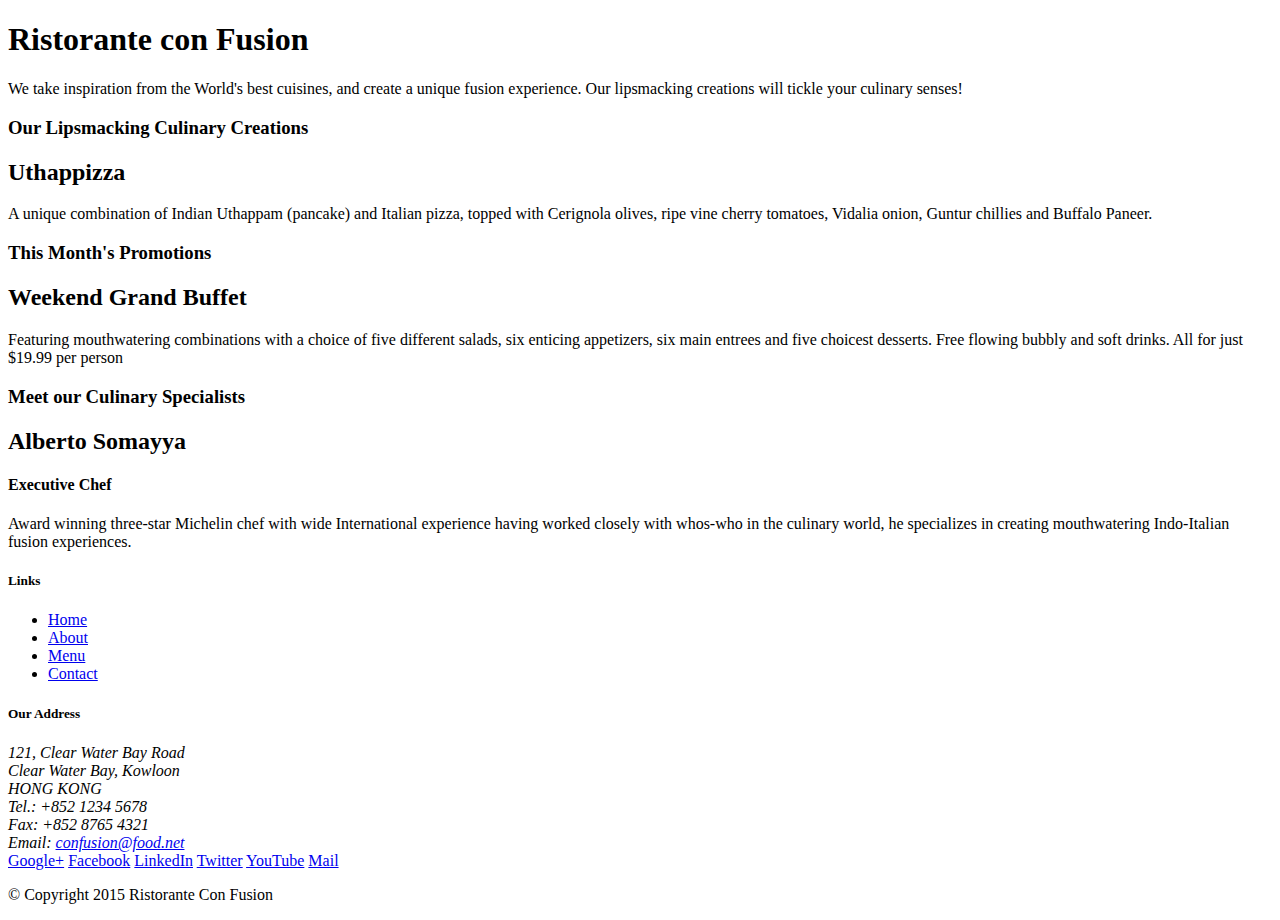
==== index.html @ ce415d2e "Initial Setup" ====
<!DOCTYPE html>
<html lang="en">

<head>
    <title>Ristorante Con Fusion</title>
</head>

<body>

    <header>
        <div>
            <div>
                <div>
                    <h1>Ristorante con Fusion</h1>
                    <p>We take inspiration from the World's best cuisines, and create a unique fusion experience. Our lipsmacking creations will tickle your culinary senses!</p>
                </div>
                <div>
                </div>
            </div>
        </div>
    </header>

    <div>
        <div>
            <div>
                <h3>Our Lipsmacking Culinary Creations</h3>
            </div>
            <div>
                <h2>Uthappizza</h2>
                <p>A unique combination of Indian Uthappam (pancake) and Italian pizza, topped with Cerignola olives, ripe vine cherry tomatoes, Vidalia onion, Guntur chillies and Buffalo Paneer.</p>
            </div>
        </div>


        <div>
            <div>
                <h3>This Month's Promotions</h3>
            </div>
            <div>
                <h2>Weekend Grand Buffet</h2>
                <p>Featuring mouthwatering combinations with a choice of five different salads, six enticing appetizers, six main entrees and five choicest desserts. Free flowing bubbly and soft drinks. All for just $19.99 per person </p>
            </div>
        </div>

        <div>
            <div>
                <h3>Meet our Culinary Specialists</h3>
            </div>
            <div>
                <h2>Alberto Somayya</h2>
                <h4>Executive Chef</h4>
                <p>Award winning three-star Michelin chef with wide International experience having worked closely with whos-who in the culinary world, he specializes in creating mouthwatering Indo-Italian fusion experiences. </p>
            </div>
        </div>
    </div>

    <footer>
        <div>
            <div>             
                <div>
                    <h5>Links</h5>
                    <ul>
                        <li><a href="#">Home</a></li>
                        <li><a href="#">About</a></li>
                        <li><a href="#">Menu</a></li>
                        <li><a href="#">Contact</a></li>
                    </ul>
                </div>
                <div>
                    <h5>Our Address</h5>
                    <address>
		              121, Clear Water Bay Road<br>
		              Clear Water Bay, Kowloon<br>
		              HONG KONG<br>
		              Tel.: +852 1234 5678<br>
		              Fax: +852 8765 4321<br>
		              Email: <a href="mailto:confusion@food.net">confusion@food.net</a>
		           </address>
                </div>
                <div>
                    <div>
                        <a href="http://google.com/+">Google+</a>
                        <a href="http://www.facebook.com/profile.php?id=">Facebook</a>
                        <a href="http://www.linkedin.com/in/">LinkedIn</a>
                        <a href="http://twitter.com/">Twitter</a>
                        <a href="http://youtube.com/">YouTube</a>
                        <a href="mailto:">Mail</a>
                    </div>
                </div>
           </div>
           <div>             
                <div>
                    <p>© Copyright 2015 Ristorante Con Fusion</p>
                </div>
           </div>
        </div>
    </footer>

</body>

</html>
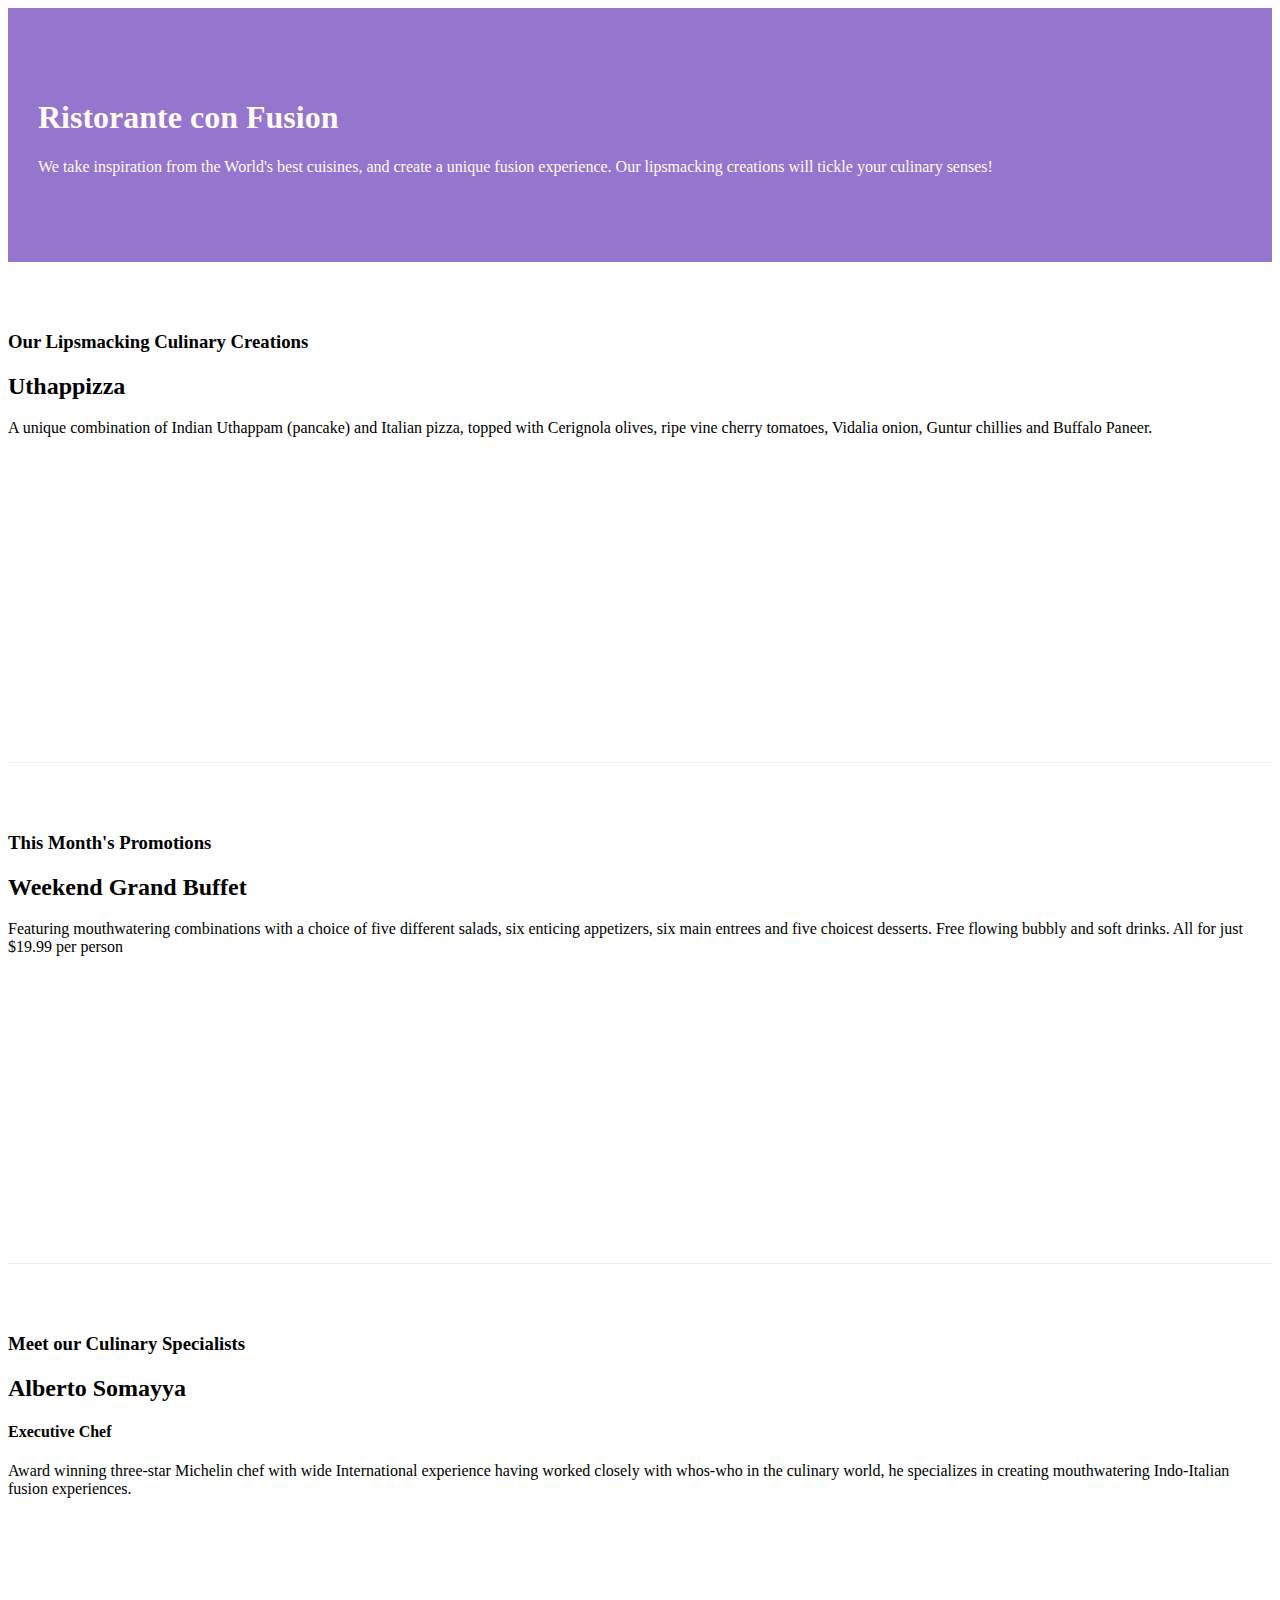
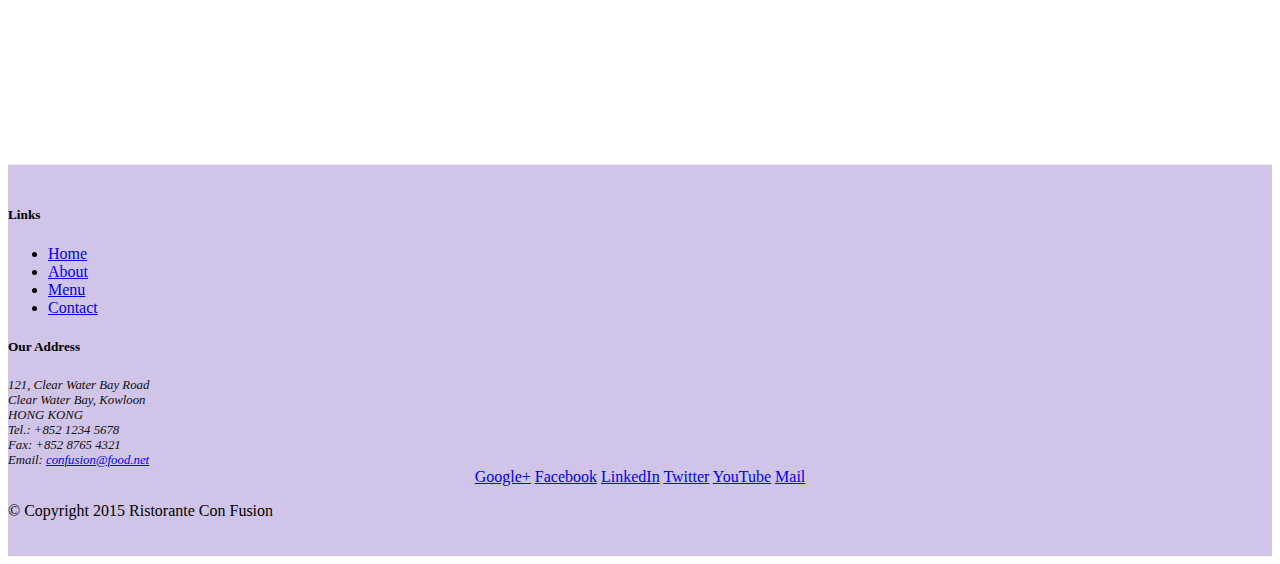
==== commit 7400f998: "Assignment 1" ====
--- a/index.html
+++ b/index.html
@@ -2,51 +2,59 @@
 <html lang="en">
 
 <head>
+	<!-- Required meta tags always come first -->
+    <meta charset="utf-8">
+    <meta name="viewport" content="width=device-width, initial-scale=1, shrink-to-fit=no">
+    <meta http-equiv="x-ua-compatible" content="ie=edge">
+
+    <!-- Bootstrap CSS -->
+    <link rel="stylesheet" href="node_modules/bootstrap/dist/css/bootstrap.min.css">
+	<link rel="stylesheet" href="css/style.css">
     <title>Ristorante Con Fusion</title>
 </head>
 
 <body>
 
-    <header>
-        <div>
-            <div>
-                <div>
+    <header class="jumbotron">
+        <div class="container">
+            <div class="row row-header">
+                <div class="col-12 col-sm-8">
                     <h1>Ristorante con Fusion</h1>
                     <p>We take inspiration from the World's best cuisines, and create a unique fusion experience. Our lipsmacking creations will tickle your culinary senses!</p>
                 </div>
-                <div>
+                <div class="col col-sm">
                 </div>
             </div>
         </div>
     </header>
 
-    <div>
-        <div>
-            <div>
+    <div class="container">
+        <div class="row row-content align-items-center">
+            <div class="col-sm-4 col-md-3 flex-last">
                 <h3>Our Lipsmacking Culinary Creations</h3>
             </div>
-            <div>
+            <div class="col-sm col-md flex-first">
                 <h2>Uthappizza</h2>
                 <p>A unique combination of Indian Uthappam (pancake) and Italian pizza, topped with Cerignola olives, ripe vine cherry tomatoes, Vidalia onion, Guntur chillies and Buffalo Paneer.</p>
             </div>
         </div>
 
 
-        <div>
-            <div>
+        <div class="row row-content align-items-center">
+            <div class="col-sm-4 col-md-3">
                 <h3>This Month's Promotions</h3>
             </div>
-            <div>
+            <div class="col-sm col-md">
                 <h2>Weekend Grand Buffet</h2>
                 <p>Featuring mouthwatering combinations with a choice of five different salads, six enticing appetizers, six main entrees and five choicest desserts. Free flowing bubbly and soft drinks. All for just $19.99 per person </p>
             </div>
         </div>
 
-        <div>
-            <div>
+        <div class="row row-content align-items-center">
+            <div class="col-sm-4 col-md-3 flex-last">
                 <h3>Meet our Culinary Specialists</h3>
             </div>
-            <div>
+            <div class="col-sm col-md flex-first">
                 <h2>Alberto Somayya</h2>
                 <h4>Executive Chef</h4>
                 <p>Award winning three-star Michelin chef with wide International experience having worked closely with whos-who in the culinary world, he specializes in creating mouthwatering Indo-Italian fusion experiences. </p>
@@ -54,19 +62,19 @@
         </div>
     </div>
 
-    <footer>
-        <div>
-            <div>             
-                <div>
+    <footer class="footer">
+        <div class="container">
+            <div class="row">             
+                <div class="col-5 offset-1 col-sm-2">
                     <h5>Links</h5>
-                    <ul>
+                    <ul class="list-unstyled">
                         <li><a href="#">Home</a></li>
                         <li><a href="#">About</a></li>
                         <li><a href="#">Menu</a></li>
                         <li><a href="#">Contact</a></li>
                     </ul>
                 </div>
-                <div>
+                <div class="col-6 col-sm-5">
                     <h5>Our Address</h5>
                     <address>
 		              121, Clear Water Bay Road<br>
@@ -77,8 +85,8 @@
 		              Email: <a href="mailto:confusion@food.net">confusion@food.net</a>
 		           </address>
                 </div>
-                <div>
-                    <div>
+                <div class="col col-sm-4 align-self-center">
+                    <div style="text-align: center">
                         <a href="http://google.com/+">Google+</a>
                         <a href="http://www.facebook.com/profile.php?id=">Facebook</a>
                         <a href="http://www.linkedin.com/in/">LinkedIn</a>
@@ -88,14 +96,19 @@
                     </div>
                 </div>
            </div>
-           <div>             
-                <div>
+           <div class="row justify-content-center">             
+                <div class="col-auto">
                     <p>© Copyright 2015 Ristorante Con Fusion</p>
                 </div>
            </div>
         </div>
     </footer>
 
+	<!-- jQuery first, then Tether, then Bootstrap JS. -->
+    <script src="node_modules/jquery/dist/jquery.min.js"></script>
+    <script src="node_modules/tether/dist/js/tether.min.js"></script>
+    <script src="node_modules/bootstrap/dist/js/bootstrap.min.js"></script>
+	
 </body>
 
 </html>--- a/css/style.css
+++ b/css/style.css
@@ -0,0 +1,33 @@
+@charset "UTF-8";
+/* CSS Document */
+
+.row-header {
+	margin: 0px auto;
+	padding: 0px auto;
+}
+
+.row-content {
+	margin: 0px auto;
+	padding : 50px 0px 50px 0px;
+	border-bottom: 1px ridge;
+	min-height: 400px;
+}
+
+.footer {
+	background-color: #D1C4E9;
+	margin: 0px auto;
+	padding: 20px 0px 20px 0px;
+}
+
+.jumbotron {
+	padding: 70px 30px 70px 30px;
+	margin: 0px auto;
+	background: #9575CD;
+	color: floralwhite;
+}
+
+address {
+	font-size: 80%;
+	margin: 0px;
+	color: #0f0f0f;
+}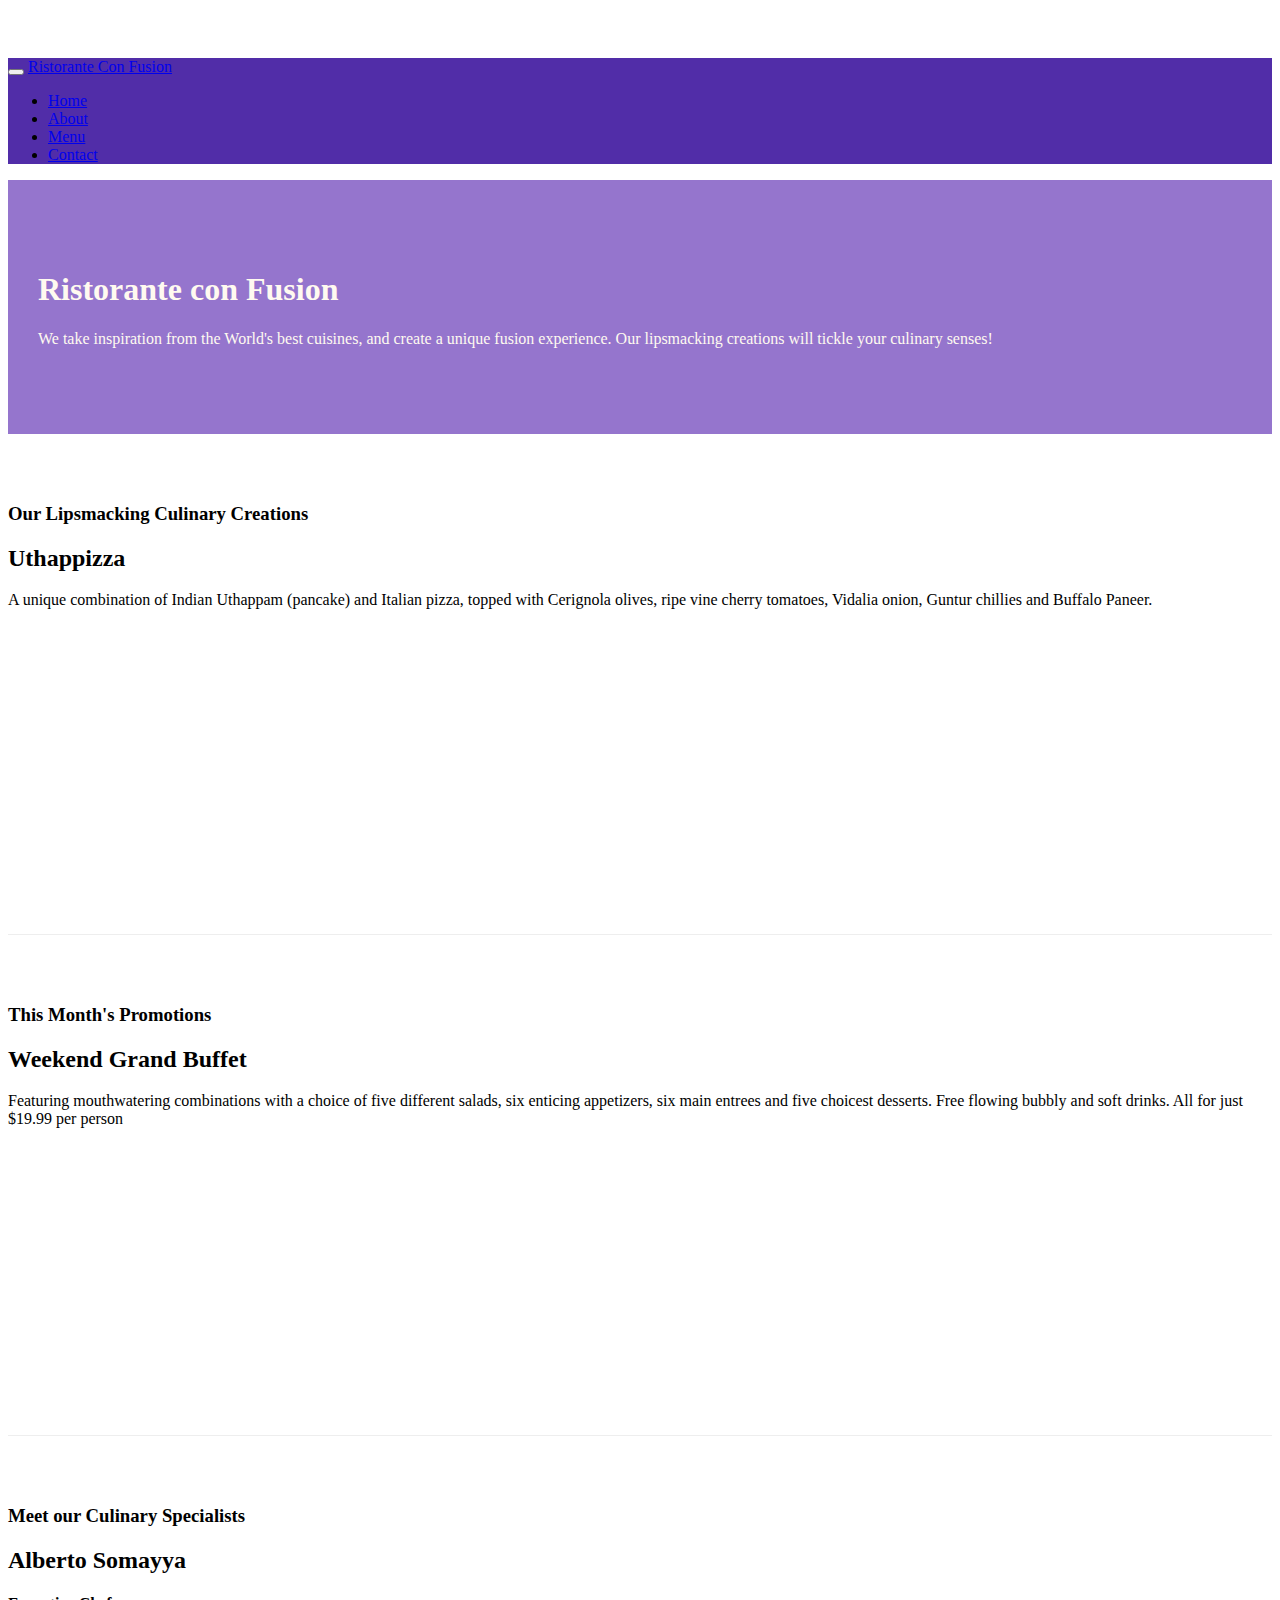
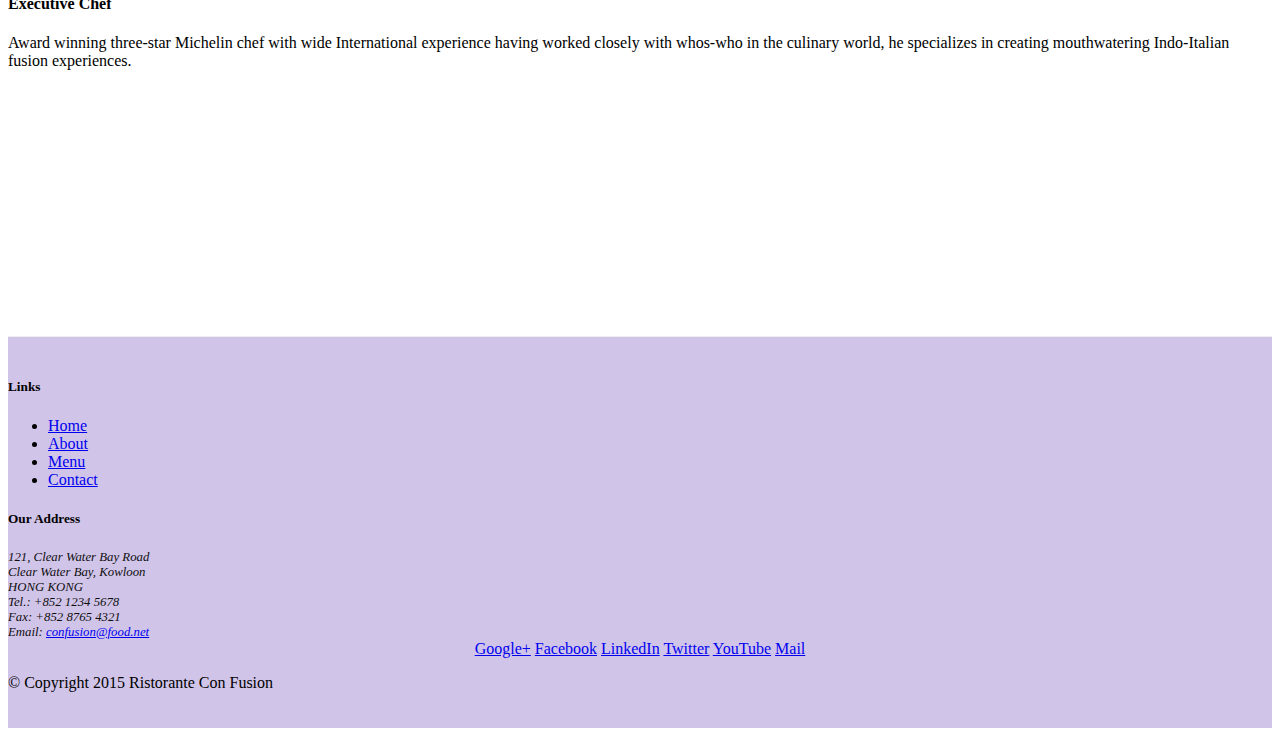
==== commit e0ff2dd3: "Week 2 first exercise" ====
--- a/index.html
+++ b/index.html
@@ -14,6 +14,23 @@
 </head>
 
 <body>
+	<nav class="navbar navbar-inverse navbar-toggleable-sm fixed-top">
+		<div class="container">
+			
+			<button class="navbar-toggler" type="button" data-toggle="collapse" data-target="#Navbar">
+				<span class="navbar-toggler-icon"></span>
+			</button>
+			<a class="navbar-brand" href="#">Ristorante Con Fusion</a>
+			<div class="collpase navbar-collapse" id="Navbar">
+			<ul class="navbar-nav">
+			<li class="nav-item active"><a class="nav-link" href="#">Home</a></li>
+			<li class="nav-item"><a class="nav-link" href="./aboutus.html">About</a></li>
+			<li class="nav-item"><a class="nav-link" href="#">Menu</a></li>
+			<li class="nav-item"><a class="nav-link" href="#">Contact</a></li>
+			</ul>
+			</div>
+		</div>
+	</nav>
 
     <header class="jumbotron">
         <div class="container">
@@ -69,7 +86,7 @@
                     <h5>Links</h5>
                     <ul class="list-unstyled">
                         <li><a href="#">Home</a></li>
-                        <li><a href="#">About</a></li>
+                        <li><a href="./aboutus.html">About</a></li>
                         <li><a href="#">Menu</a></li>
                         <li><a href="#">Contact</a></li>
                     </ul>
--- a/css/style.css
+++ b/css/style.css
@@ -30,4 +30,13 @@
 	font-size: 80%;
 	margin: 0px;
 	color: #0f0f0f;
+}
+
+body {
+	padding: 50px 0px 0px 0px;
+	z-index: 0;
+}
+
+.navbar-inverse {
+	background-color: #512DA8;
 }